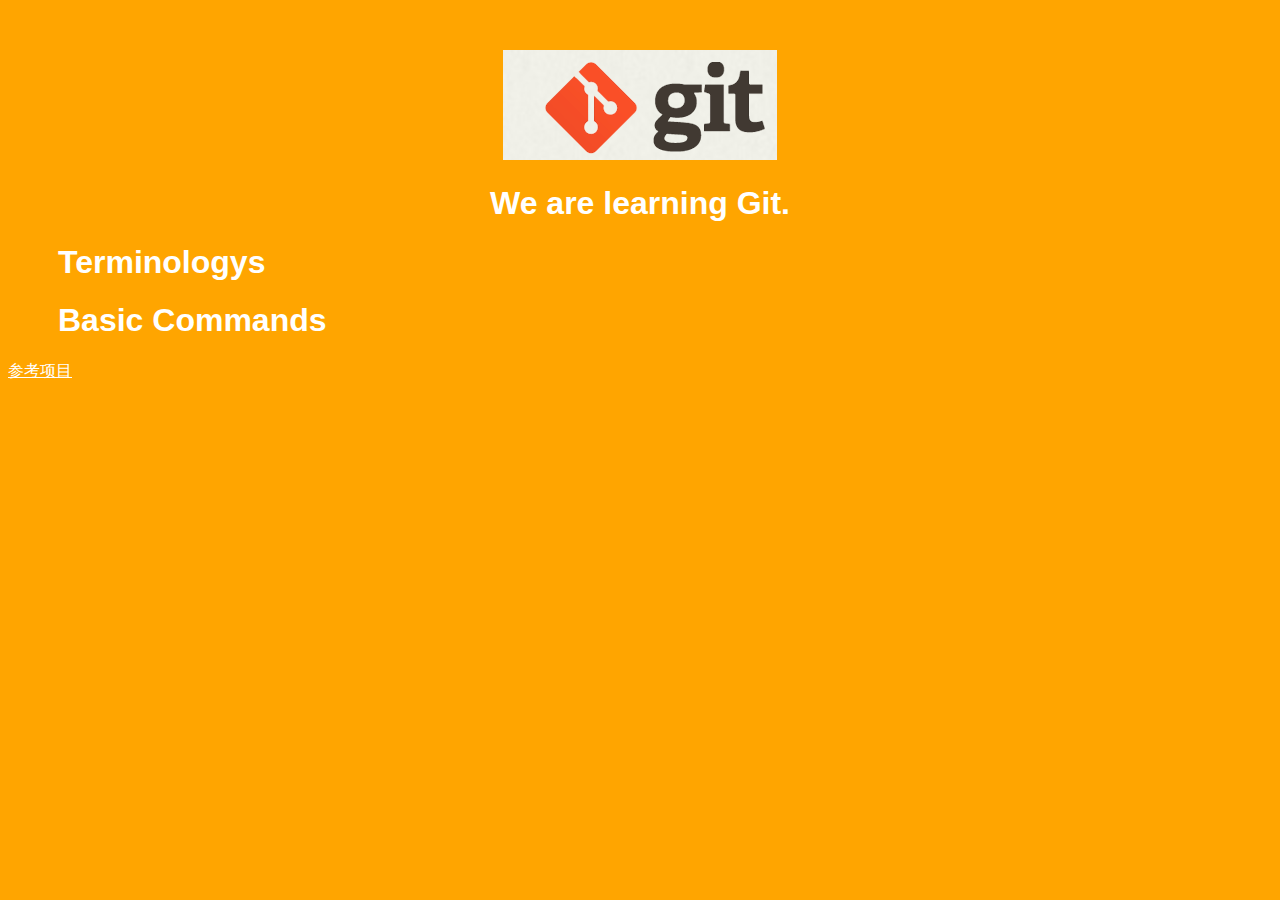
==== index.htm @ 713af7c8 "Mv index.html to index.htm" ====
<!DOCTYPE html>
<html>
<head>
    <title>Git Demo</title>
    <link rel="stylesheet" type="text/css" href="styles/style.css">
</head>
<body>
    <header>
        <img id="header-img" src="images/git-logo.png">
        <h1 id='header-words'>We are learning Git.</h1> 
    </header>

    <section>
        <div class="accordion"><h1>Terminologys</h1></div>
            <div class="panel">
                <ol>
                    <li>non fast-forward</li>
                    <li></li>
                    <li></li>
                    <li></li>
                    <li></li>
                    <li></li>
                    <li></li>
                    <li></li>
                    <li></li>
                    <li></li>
                </ol>     
            </div>
        <div class="accordion"><h1>Basic Commands</h1></div>
            <div class="panel">
                <ol>
                    <li>config</li>
                    <li>add</li>
                    <li>commit</li>
                    <li>mv</li>
                    <li>rm</li>
                    <li>stash</li>
                    <li>log</li>
                    <li></li>
                    <li></li>
                    <li></li>
                    <li></li>
                    <li></li>
                </ol>
            </div>
        </div>
    </section>
	<footer><p><a href="https://github.com/TTN-js/unforGITtable">参考项目</a></p></footer>     
    <script src="js/script.js"></script> 
</body>
</html>
---- styles/style.css ----
body{
  background-color: orange;
  font-family: 'Monaco', sans-serif;
  color: white;
}

body a{
  color: white;
}

header{
  text-align: center;
  margin-top: 50px;
}

h3{
  color: red;
}

header-img{
  width: 400px;
}

header-words{
  line-height: 10px;
  font-size: 50px;
  font-family: 'Monaco', sans-serif;
  margin-bottom: 75px;
}

section{
  padding: 0 50px 0px 50px;
  text-align: left;
}

div.accordion {
  cursor: pointer;
  border: none;
  outline: none;
}

div.accordion.active, div.accordion:hover {
  background-color: white;
  color: #1D2031;
}

div.panel {
  padding: 0 18px 0 0;
  display: none;
}
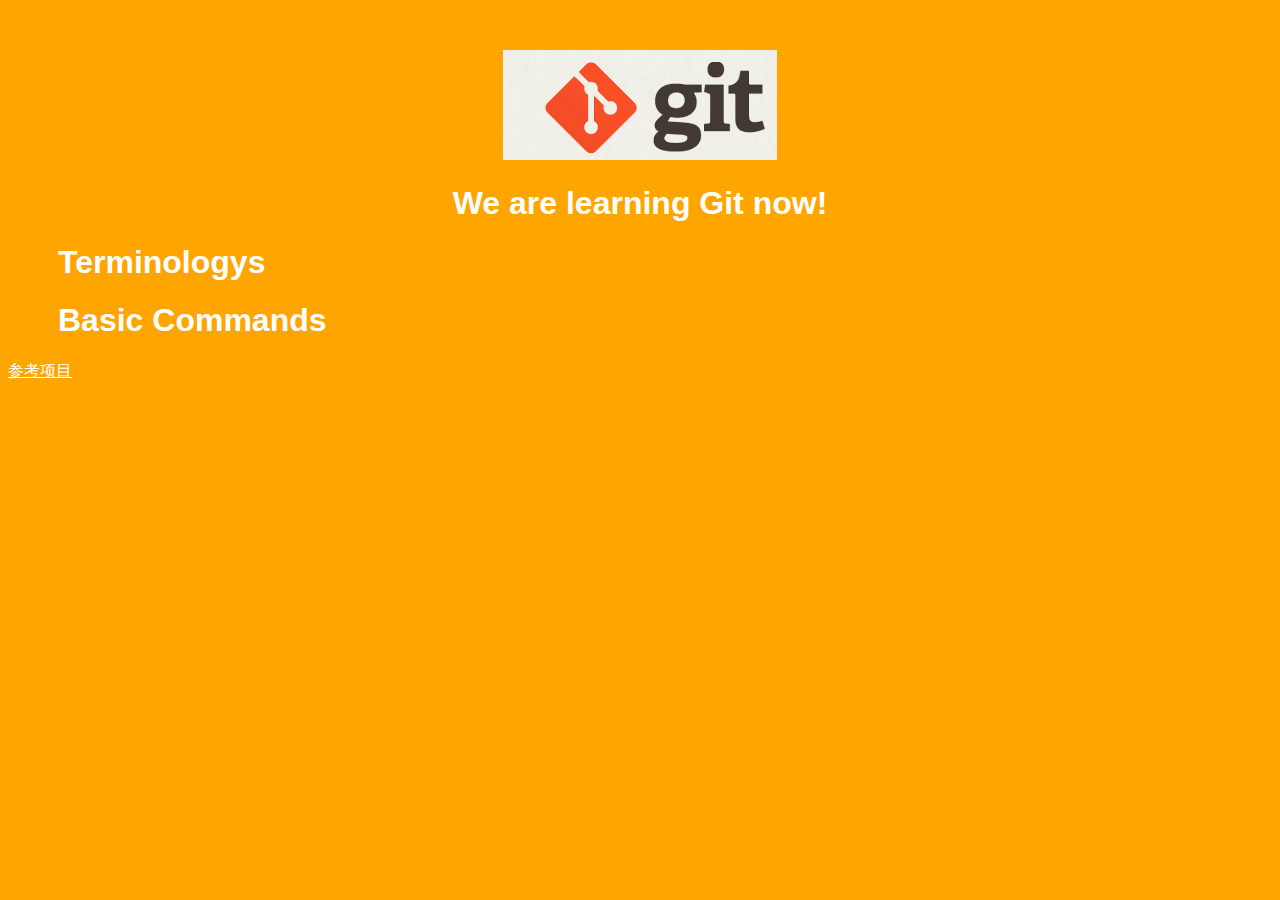
==== commit cc744dc9: "Merge branch 'feature/add_git_commands' of github.com:luckyAlexandra/git-learning into feature/add_g" ====
--- a/index.htm
+++ b/index.htm
@@ -7,7 +7,7 @@
 <body>
     <header>
         <img id="header-img" src="images/git-logo.png">
-        <h1 id='header-words'>We are learning Git.</h1> 
+        <h1 id='header-words'>We are learning Git now!</h1> 
     </header>
 
     <section>
